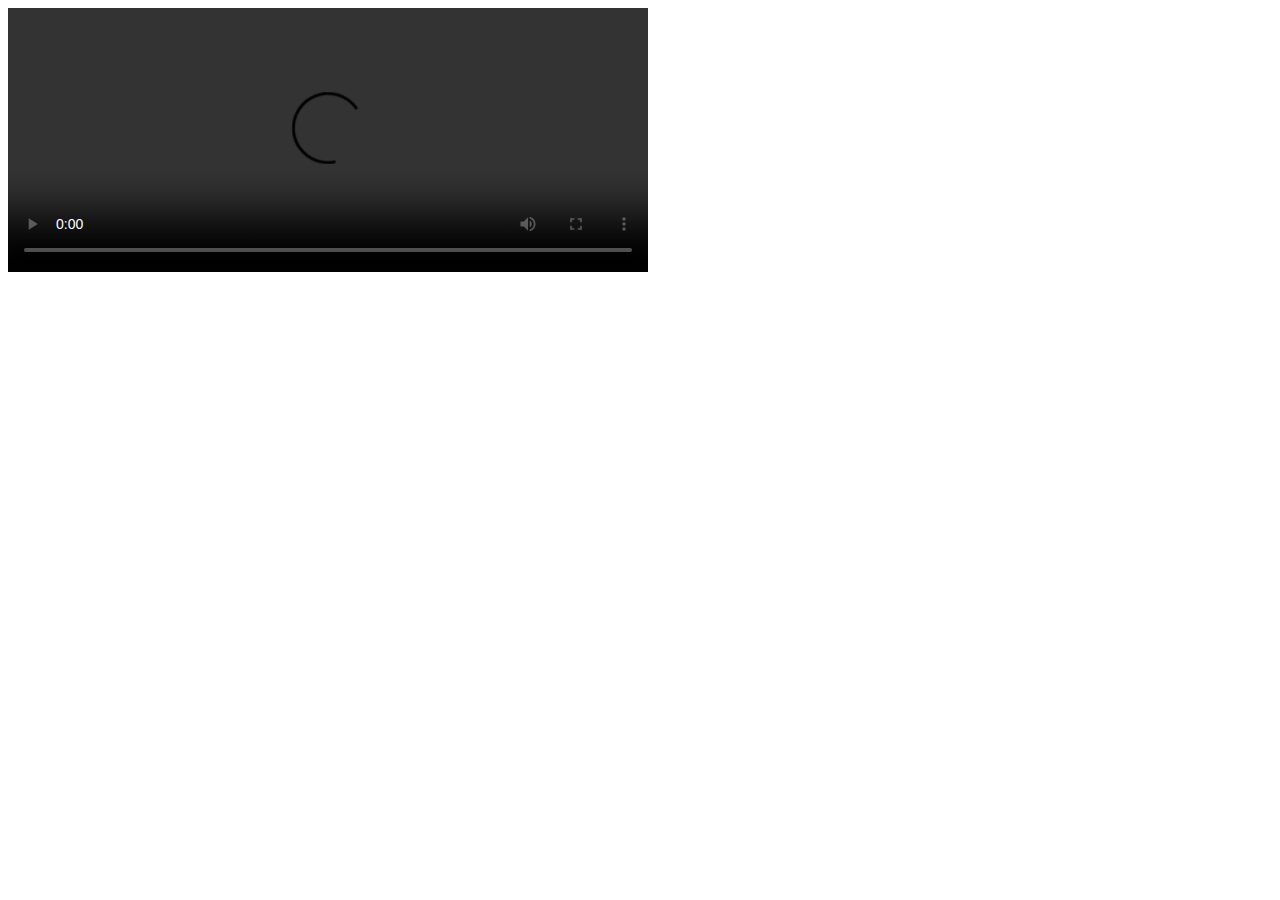
==== index.html @ 935d2e90 "Added all" ====
<!DOCTYPE html>
<html>

<head>
    <meta charset="UTF-8">
    <title>MPEG-DASH Video Player</title>
    <script src="https://vjs.zencdn.net/7.15.4/video.min.js"></script>
    <link href="https://vjs.zencdn.net/7.15.4/video-js.min.css" rel="stylesheet">
</head>

<body>
    <video id="my-video" class="video-js vjs-default-skin" controls preload="auto" width="640" height="264">
        <source src="./out/test/test.mpd" type="application/dash+xml">
    </video>
    <script>
        var player = videojs('my-video');
        player.play();
    </script>
</body>

</html>
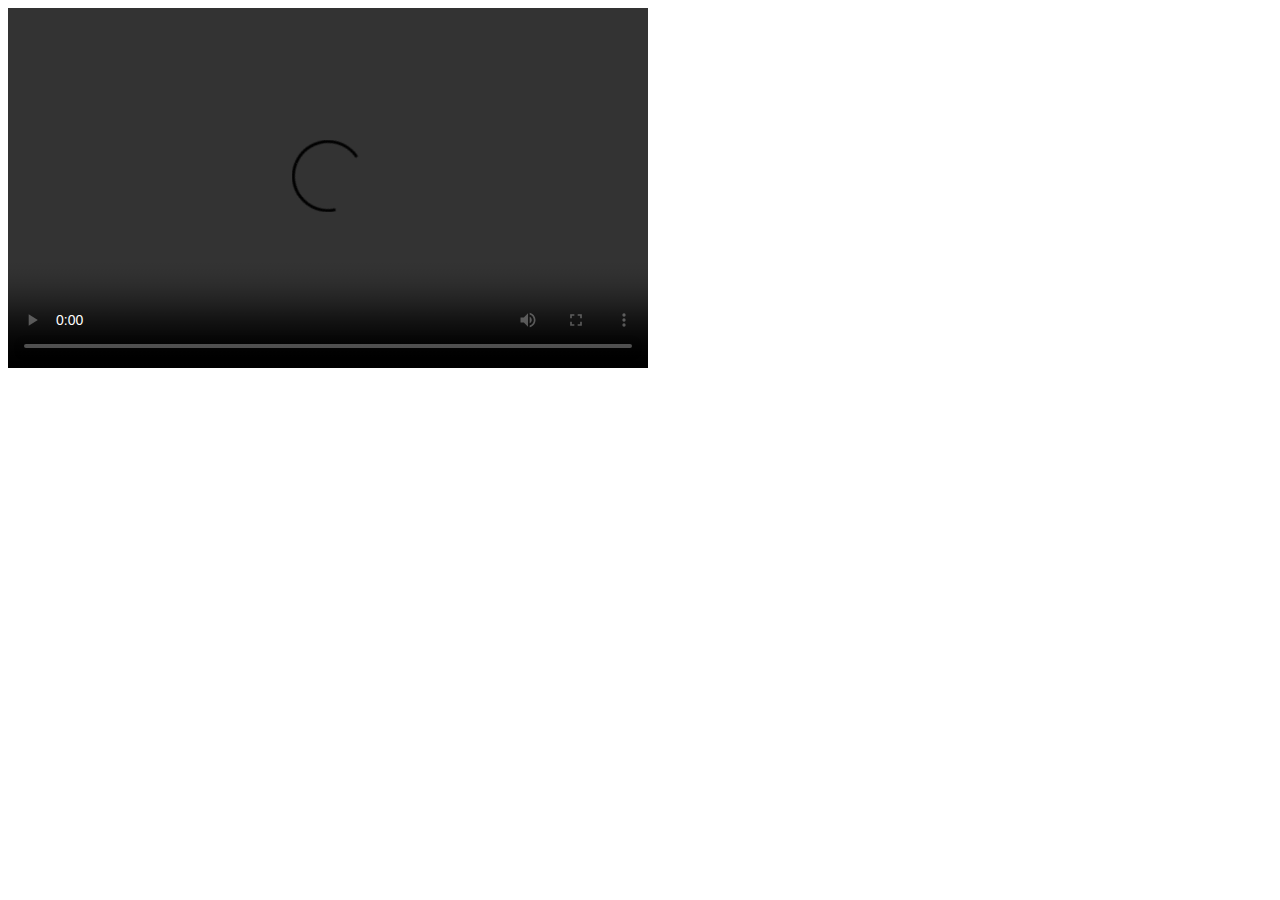
==== commit 8c6fbae6: "Added files for load testing" ====
--- a/index.html
+++ b/index.html
@@ -1,21 +1,130 @@
 <!DOCTYPE html>
-<html>
+<html lang="en">
 
 <head>
     <meta charset="UTF-8">
-    <title>MPEG-DASH Video Player</title>
-    <script src="https://vjs.zencdn.net/7.15.4/video.min.js"></script>
-    <link href="https://vjs.zencdn.net/7.15.4/video-js.min.css" rel="stylesheet">
+    <title>DASH Test</title>
+    <link rel='stylesheet' href='https://vjs.zencdn.net/7.1.0/video-js.css'>
+    <link rel="stylesheet" href="./style.css">
+    <style>
+        .contentMenu {
+            position: relative;
+            width: 4em;
+        }
+
+        .contentMenu .icon {
+            width: 100%;
+            bottom: 0;
+            position: absolute;
+            padding: 10px;
+            text-align: center;
+            color: white;
+        }
+
+        .contentMenu .icon:hover {
+            cursor: pointer;
+            color: gray;
+        }
+
+        .contentMenu .icon:hover+.menu {
+            transform: translate(-50%, -30px);
+            visibility: visible;
+            opacity: 1;
+        }
+
+        .contentMenu .menu {
+            position: absolute;
+            bottom: 20px;
+            left: 50%;
+            transition: all 200ms;
+            display: flex;
+            justify-content: center;
+            flex-direction: column-reverse;
+            width: 100px;
+            transform: translate(-50%, -20px);
+            visibility: hidden;
+            opacity: 0;
+        }
+
+        .contentMenu .menu:hover {
+            transform: translate(-50%, -30px);
+            visibility: visible;
+            opacity: 1;
+        }
+
+        .contentMenu .menu:after {
+            content: "";
+            position: absolute;
+            width: 0;
+            height: 0;
+            bottom: -15px;
+            left: calc(50% - 15px);
+            border-left: 15px solid transparent;
+            border-right: 15px solid transparent;
+            border-top: 15px solid #333;
+        }
+
+        #auto {
+            background: #333;
+        }
+
+        #auto .current {
+            font-size: 10px;
+            margin-left: 3px;
+        }
+
+        #auto .current:before {
+            margin-left: -3px;
+            content: "(";
+            position: absolute;
+        }
+
+        #auto .current:after {
+            content: ")";
+            position: absolute;
+        }
+
+        .item {
+            position: relative;
+            text-align: center;
+            border: 0;
+            padding: 10px;
+            background: #444;
+        }
+
+        .item.selected {
+            background: #333;
+            font-weight: bold;
+        }
+
+        .item.selected:before {
+            content: "";
+            position: absolute;
+            width: 10px;
+            height: 10px;
+            top: 50%;
+            border-radius: 50%;
+            background: #4caf50;
+            left: 10px;
+            transform: translateY(-50%);
+        }
+
+        .item:hover {
+            background: #333;
+            cursor: pointer;
+        }
+    </style>
 </head>
 
 <body>
-    <video id="my-video" class="video-js vjs-default-skin" controls preload="auto" width="640" height="264">
-        <source src="./out/test/test.mpd" type="application/dash+xml">
-    </video>
-    <script>
-        var player = videojs('my-video');
-        player.play();
-    </script>
+    <div class="container">
+        <video id=my-video class="video-js vjs-default-skin " width="640" height="360" controls>
+            <source src="./out/music/music.html" type="application/dash+xml">
+        </video>
+    </div>
+
+    <script src='https://vjs.zencdn.net/7.2.3/video.js'></script>
+    <script src="'./js/player.js"></script>
 </body>
 
 </html>